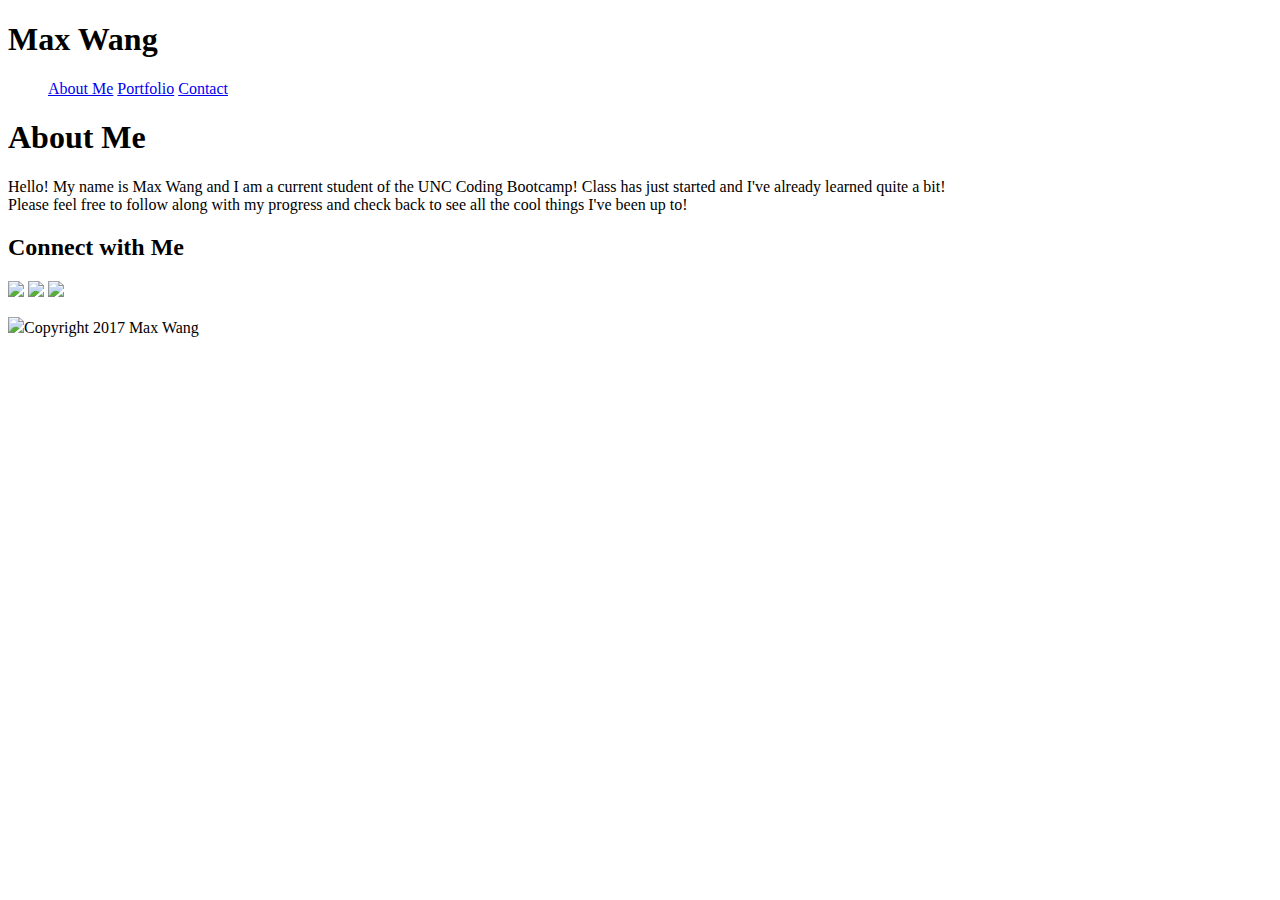
==== index.html @ a0f66d02 "Max Wang Portfolio" ====
<!DOCTYPE html>
<html>
	<head>
		<title>Max Wang About Me</title>
	</head>
	<body>
		<h1>Max Wang</h1>
		<ul>
			<a href='file:///Users/maxwang/Documents/GitHub/Basic-Portfolio/index.html'>About Me</a>
			<a href='file:///Users/maxwang/Documents/GitHub/Basic-Portfolio/portfolio.html'>Portfolio</a>
			<a href='file:///Users/maxwang/Documents/GitHub/Basic-Portfolio/contact.html'>Contact</a>
		</ul>
		<h1>About Me</h1>
		<p>Hello! My name is Max Wang and I am a current student of the UNC Coding Bootcamp! Class has just started and I've already learned quite a bit! <br>Please feel free to follow along with my progress and check back to see all the cool things I've been up to!</p>
		<h2>Connect with Me</h2>
		<a href='https://github.com/maximusunc'><img src='/Users/maxwang/Documents/GitHub/Basic-Portfolio/assets/images/if_github-square-social-media_764894.png'></a>
		<a href='https://www.linkedin.com/in/max-wang-225164b4/'><img src='/Users/maxwang/Documents/GitHub/Basic-Portfolio/assets/images/if_linkedin_1807540.png'></a>
		<a href='https://stackoverflow.com/users/8250415/max-wang'><img src='/Users/maxwang/Documents/GitHub/Basic-Portfolio/assets/images/if_overflow_386674.png'></a>
	</body>
	<footer>
		<p><img src='/Users/maxwang/Documents/GitHub/Basic-Portfolio/assets/images/if_BT_copyright_905542.png'>Copyright 2017 Max Wang</p>
	</footer>
</html>
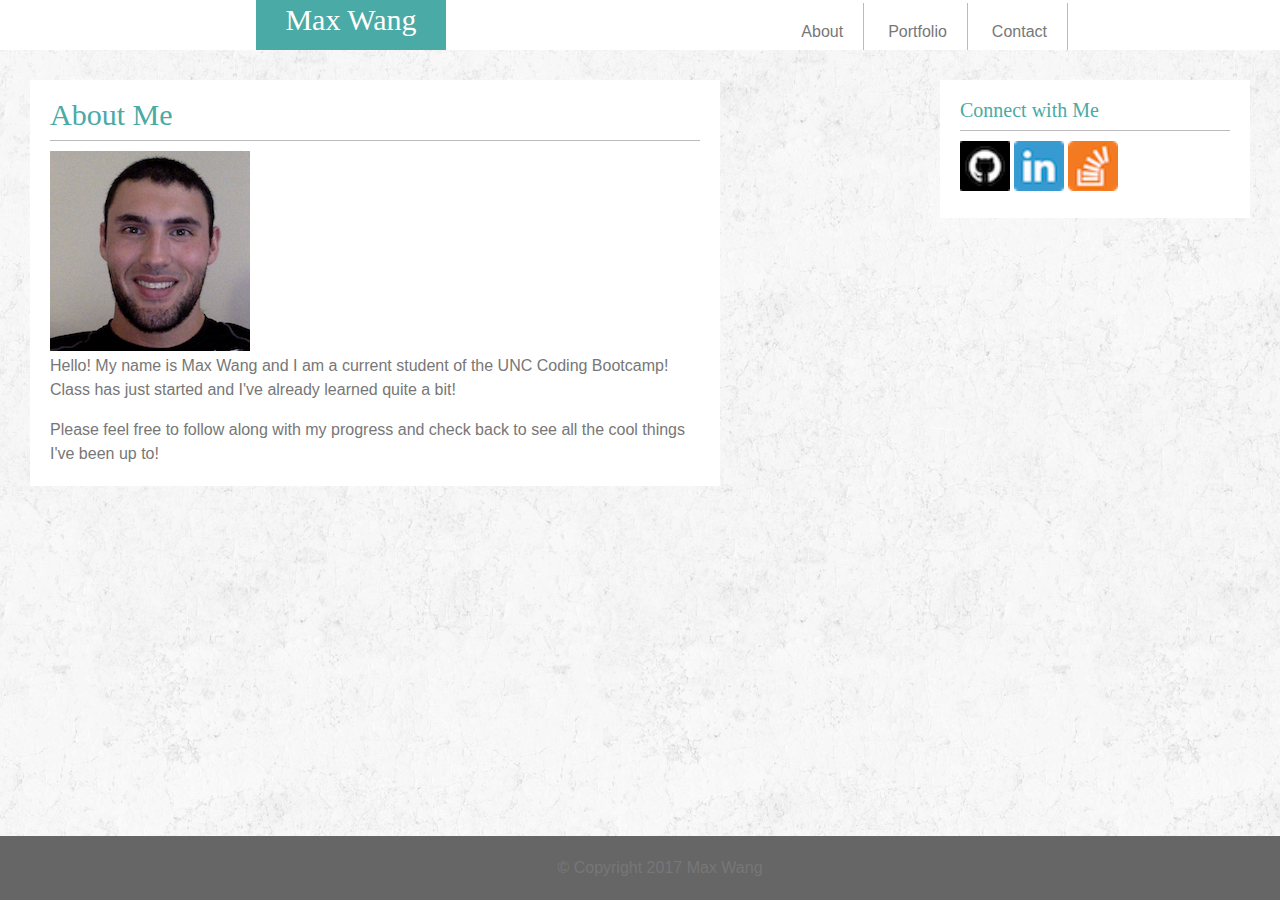
==== commit 26f87783: "Haven't been keeping up with changes, changed a lot" ====
--- a/index.html
+++ b/index.html
@@ -2,22 +2,44 @@
 <html>
 	<head>
 		<title>Max Wang About Me</title>
+		<link rel='stylesheet' type='text/css' href='assets/css/reset.css'>
+		<link rel='stylesheet' type='text/css' href='assets/css/style.css'>
 	</head>
 	<body>
-		<h1>Max Wang</h1>
-		<ul>
-			<a href='file:///Users/maxwang/Documents/GitHub/Basic-Portfolio/index.html'>About Me</a>
-			<a href='file:///Users/maxwang/Documents/GitHub/Basic-Portfolio/portfolio.html'>Portfolio</a>
-			<a href='file:///Users/maxwang/Documents/GitHub/Basic-Portfolio/contact.html'>Contact</a>
-		</ul>
-		<h1>About Me</h1>
-		<p>Hello! My name is Max Wang and I am a current student of the UNC Coding Bootcamp! Class has just started and I've already learned quite a bit! <br>Please feel free to follow along with my progress and check back to see all the cool things I've been up to!</p>
-		<h2>Connect with Me</h2>
-		<a href='https://github.com/maximusunc'><img src='/Users/maxwang/Documents/GitHub/Basic-Portfolio/assets/images/if_github-square-social-media_764894.png'></a>
-		<a href='https://www.linkedin.com/in/max-wang-225164b4/'><img src='/Users/maxwang/Documents/GitHub/Basic-Portfolio/assets/images/if_linkedin_1807540.png'></a>
-		<a href='https://stackoverflow.com/users/8250415/max-wang'><img src='/Users/maxwang/Documents/GitHub/Basic-Portfolio/assets/images/if_overflow_386674.png'></a>
+		<header>
+			<h1>Max Wang</h1>
+			<div class='topnav'>
+				<a href='index.html'>About</a>
+				<a href='portfolio.html'>Portfolio</a>
+				<a href='contact.html'>Contact</a>
+			</div>
+		</header>
+
+		<section class='content'>
+
+			<h2>About Me</h2>
+			<div class='header-underline'></div>
+			<img src='assets/images/Max-Wang.png' alt='Max Wang'>
+			<p>Hello! My name is Max Wang and I am a current student of the UNC Coding Bootcamp! Class has just started and I've already learned quite a bit!</p>
+			<br>
+			<p>Please feel free to follow along with my progress and check back to see all the cool things I've been up to!</p>
+
+		</section>
+
+		<div class='media'>
+
+			<h3>Connect with Me</h3>
+			<div class='header-underline'></div>
+			<a href='https://github.com/maximusunc' target='_blank'><img src='assets/images/if_github-square-social-media_764894.png' alt='Github'></a>
+			<a href='https://www.linkedin.com/in/max-wang-225164b4/' target='_blank'><img src='assets/images/if_linkedin_1807540.png' alt='LinkedIn'></a>
+			<a href='https://stackoverflow.com/users/8250415/max-wang' target='_blank'><img src='assets/images/if_overflow_386674.png' alt='Stack Overflow'></a>
+
+		</div>
+
+	<footer>
+		<p>&copy; Copyright 2017 Max Wang</p>
+	</footer>
+
 	</body>
-	<footer>
-		<p><img src='/Users/maxwang/Documents/GitHub/Basic-Portfolio/assets/images/if_BT_copyright_905542.png'>Copyright 2017 Max Wang</p>
-	</footer>
+	
 </html>--- a/assets/css/style.css
+++ b/assets/css/style.css
@@ -0,0 +1,146 @@
+/*Top Navigation Bar*/
+header {
+	background: #ffffff;
+	overflow: auto;
+	position: fixed;
+	height: 50px;
+	border: #cccccc;
+	top: 0;
+	width: 100%;
+	z-index: 900;
+}
+		/*My Name*/
+header h1 {
+	position: absolute;
+	color: white;
+	font-size: 30px;
+	background: #4aaaa5;
+	width: 150px;
+	height: 50%;
+	text-align: center;
+	padding: 20px;
+	bottom: 0;
+	left: 20%;
+	clear: both;
+}
+		/*Links on the right*/
+.topnav {
+	float: right;
+	clear: both;
+	background: #ffffff;
+	color: #777777;
+	text-align: center;
+	padding: 20px;
+	/*margin: 20px 20px 0px 0px;*/
+	position: absolute;
+	right: 15%;
+	/*top: 1%;*/
+}
+.topnav a {
+	text-decoration: none;
+	padding: 20px;
+	border-right: 1px solid #bcb9bf;
+}
+/*End of Top Navigation Bar*/
+
+body {
+	background-color: #dddddd;
+	margin-top: 50px;
+	background-image: url('../images/rockywall.png');
+}
+.content {
+	position: relative;
+	margin: 30px;
+	background: #ffffff;
+	width: 650px;
+	height: contain;
+	float: left;
+	padding: 20px;
+}
+.content h2 {
+	/*text-decoration: underline;*/
+}
+
+/*Testing portfolio descriptions*/
+#portfolio {
+	position: relative;
+}
+#city h4 {
+	position: fixed;
+	top: 0;
+}
+/*End Test*/
+#portfolio img {
+	height: 100px;
+	width: 200px;
+	display: inline;
+}
+#portfolio h4 {
+	background: #4aaaa5;
+	color: white;
+	width: 100%;
+	padding: 20px;
+	text-align: center;
+}
+.media {
+	position: relative;
+	padding: 20px;
+	margin: 30px;
+	background-color: #ffffff;
+	width: 270px;
+	height: 10%;
+	display: block;
+	float: right;
+	margin-bottom: 100px;
+}
+.media img {
+	width: 50px;
+}
+.header-underline {
+	height: 1px;
+	background-color: #bcb9bf;
+	width: 100%;
+	margin: 10px 0px;
+}
+input {
+	width: 300px;
+	border-color: #bcb9bf;
+}
+#message {
+	height: 200px;
+}
+button {
+	display: block;
+	background: #4aaaa5;
+	color: white;
+	margin-top: 10px;
+}
+
+h2, h3 {
+	color: #4aaaa5;
+}
+/*Fonts*/
+h1, h2, h3, h4 {
+	font-family: 'Georgia', Times, 'Times New Roman', serif;
+}
+p, a {
+	color: #777777;
+	font-family: 'Arial', 'Helvetica Neue', Helvetica, sans-serif;
+	line-height: 1.5;
+}
+h2 {
+	font-size: 30px;
+}
+h3 {
+	font-size: 20px;
+}
+footer {
+	position: fixed;
+	bottom: 0;
+	left: 0;
+	width: 100%;
+	text-align: center;
+	padding: 20px;
+	color: #777777;
+	background: #666666;
+}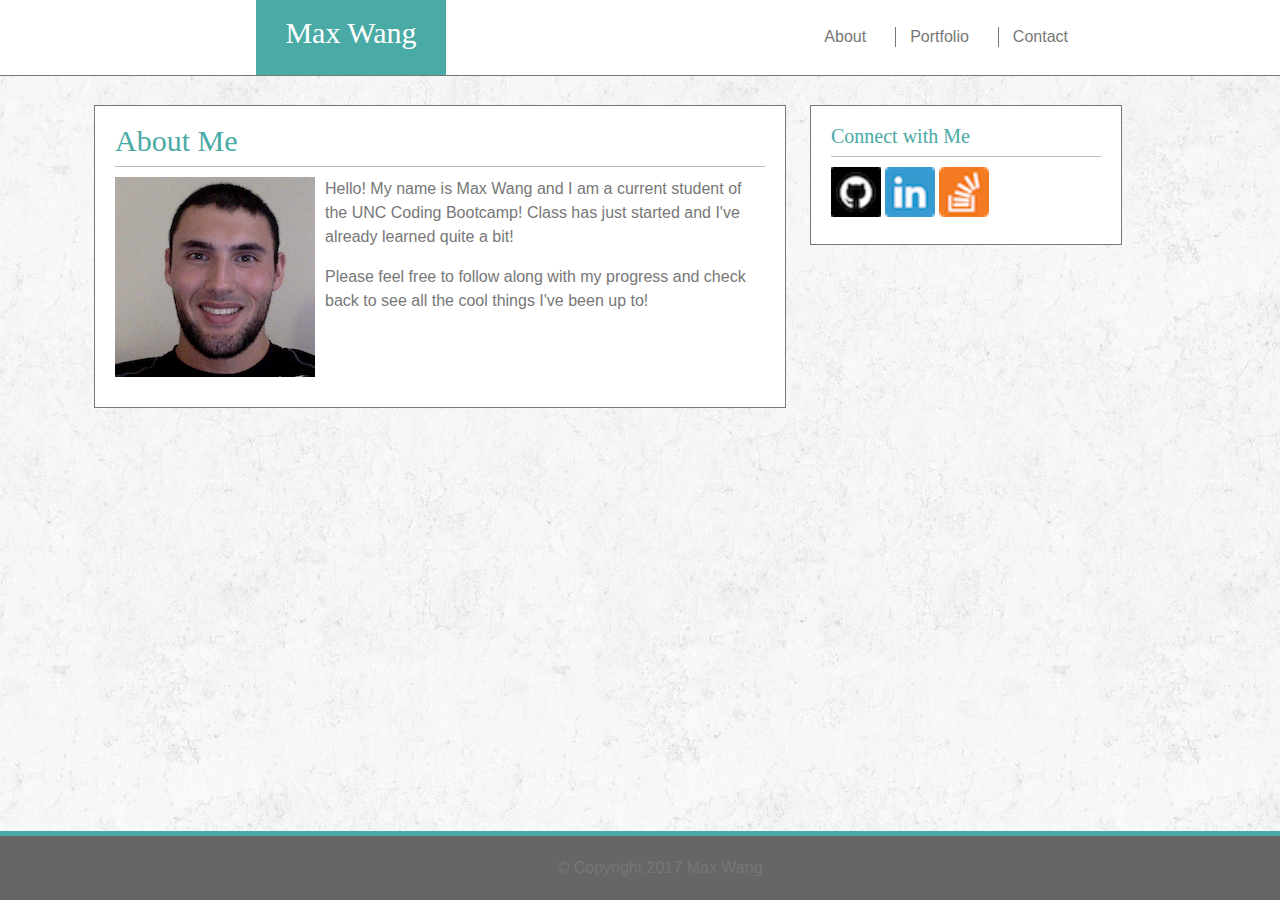
==== commit 234f4637: "fixed nav bar and added borders on everything" ====
--- a/index.html
+++ b/index.html
@@ -7,12 +7,17 @@
 	</head>
 	<body>
 		<header>
+
 			<h1>Max Wang</h1>
+
 			<div class='topnav'>
 				<a href='index.html'>About</a>
+				<div class='topnav-line'></div>
 				<a href='portfolio.html'>Portfolio</a>
+				<div class='topnav-line'></div>
 				<a href='contact.html'>Contact</a>
 			</div>
+
 		</header>
 
 		<section class='content'>
@@ -36,6 +41,8 @@
 
 		</div>
 
+	<div class='footer-line'></div>
+	
 	<footer>
 		<p>&copy; Copyright 2017 Max Wang</p>
 	</footer>
--- a/assets/css/style.css
+++ b/assets/css/style.css
@@ -2,12 +2,15 @@
 header {
 	background: #ffffff;
 	overflow: auto;
-	position: fixed;
-	height: 50px;
+	position: absolute;
+	height: 75px;
 	border: #cccccc;
 	top: 0;
 	width: 100%;
 	z-index: 900;
+	margin: 0;
+	clear: both;
+	border-bottom: 1px solid #777777;
 }
 		/*My Name*/
 header h1 {
@@ -22,43 +25,57 @@
 	bottom: 0;
 	left: 20%;
 	clear: both;
+	display: block;
 }
 		/*Links on the right*/
 .topnav {
-	float: right;
+	display: block;
+	float: left;
 	clear: both;
 	background: #ffffff;
 	color: #777777;
 	text-align: center;
-	padding: 20px;
-	/*margin: 20px 20px 0px 0px;*/
 	position: absolute;
 	right: 15%;
-	/*top: 1%;*/
+	top: 25px;
 }
 .topnav a {
 	text-decoration: none;
-	padding: 20px;
-	border-right: 1px solid #bcb9bf;
+	padding: 0px 20px;
+	clear: both;
+}
+.topnav-line {
+	display: inline;
+	position: absolute;
+	top: 2px;
+	height: 20px;
+	width: 1px;
+	background-color: #777777;
+	margin: 0px 5px;
 }
 /*End of Top Navigation Bar*/
 
 body {
 	background-color: #dddddd;
-	margin-top: 50px;
+	margin-top: 75px;
+	padding: 0px;
 	background-image: url('../images/rockywall.png');
 }
 .content {
 	position: relative;
 	margin: 30px;
+	left: 5%;
 	background: #ffffff;
 	width: 650px;
 	height: contain;
 	float: left;
 	padding: 20px;
+	border: 1px solid #777777;
+	overflow: hidden;
 }
-.content h2 {
-	/*text-decoration: underline;*/
+.content img {
+	float: left;
+	padding: 0px 10px 10px 0px;
 }
 
 /*Testing portfolio descriptions*/
@@ -86,12 +103,14 @@
 	position: relative;
 	padding: 20px;
 	margin: 30px;
+	right: 10%;
 	background-color: #ffffff;
 	width: 270px;
 	height: 10%;
 	display: block;
 	float: right;
 	margin-bottom: 100px;
+	border: 1px solid #777777;
 }
 .media img {
 	width: 50px;
@@ -103,11 +122,12 @@
 	margin: 10px 0px;
 }
 input {
-	width: 300px;
+	width: 650px;
 	border-color: #bcb9bf;
 }
-#message {
+textarea {
 	height: 200px;
+	width: 650px;
 }
 button {
 	display: block;
@@ -143,4 +163,13 @@
 	padding: 20px;
 	color: #777777;
 	background: #666666;
+	border: 1px 0px 1px 0px solid #4aaaa5;
+}
+.footer-line {
+	width: 100%;
+	height: 5px;
+	background-color: #4aaaa5;
+	position: fixed;
+	bottom: 64px;
+	margin: 0 auto;
 }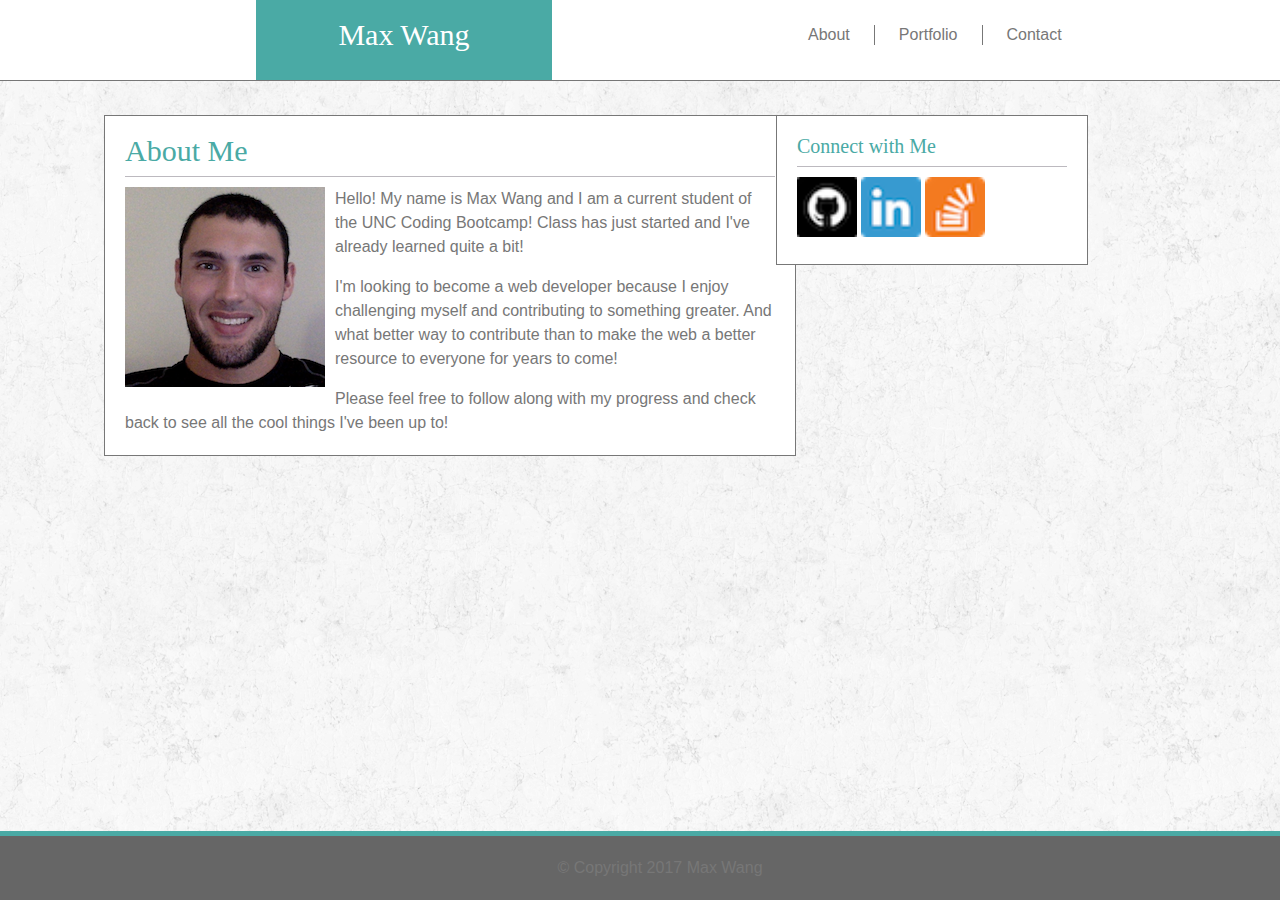
==== commit 3af9e4bb: "added text to about me and small sizing adjustments" ====
--- a/index.html
+++ b/index.html
@@ -27,6 +27,8 @@
 			<img src='assets/images/Max-Wang.png' alt='Max Wang'>
 			<p>Hello! My name is Max Wang and I am a current student of the UNC Coding Bootcamp! Class has just started and I've already learned quite a bit!</p>
 			<br>
+			<p>I'm looking to become a web developer because I enjoy challenging myself and contributing to something greater. And what better way to contribute than to make the web a better resource to everyone for years to come!</p>
+			<br>
 			<p>Please feel free to follow along with my progress and check back to see all the cool things I've been up to!</p>
 
 		</section>
@@ -41,6 +43,8 @@
 
 		</div>
 
+	<div class='break'></div>
+
 	<div class='footer-line'></div>
 	
 	<footer>
--- a/assets/css/style.css
+++ b/assets/css/style.css
@@ -1,9 +1,15 @@
+/*@media all and (min-width: 80%) {
+	.media {
+		clear: left;
+		margin: 0 auto;
+	}
+}*/
 /*Top Navigation Bar*/
 header {
 	background: #ffffff;
 	overflow: auto;
 	position: absolute;
-	height: 75px;
+	height: 80px;
 	border: #cccccc;
 	top: 0;
 	width: 100%;
@@ -18,7 +24,7 @@
 	color: white;
 	font-size: 30px;
 	background: #4aaaa5;
-	width: 150px;
+	width: 20%;
 	height: 50%;
 	text-align: center;
 	padding: 20px;
@@ -29,41 +35,37 @@
 }
 		/*Links on the right*/
 .topnav {
-	display: block;
-	float: left;
-	clear: both;
 	background: #ffffff;
 	color: #777777;
-	text-align: center;
 	position: absolute;
 	right: 15%;
 	top: 25px;
+	height: 25px;
+	width: 300px;
 }
 .topnav a {
 	text-decoration: none;
-	padding: 0px 20px;
-	clear: both;
+	padding: 10px 20px;
+	text-align: center;
+	position: relative;
+	bottom: 5px;
 }
 .topnav-line {
-	display: inline;
-	position: absolute;
-	top: 2px;
-	height: 20px;
+	display: inline-block;
+	height: 80%;
 	width: 1px;
 	background-color: #777777;
-	margin: 0px 5px;
 }
 /*End of Top Navigation Bar*/
-
-body {
-	background-color: #dddddd;
-	margin-top: 75px;
-	padding: 0px;
-	background-image: url('../images/rockywall.png');
+.header-underline {
+	height: 1px;
+	background-color: #bcb9bf;
+	width: 100%;
+	margin: 10px 0px;
 }
 .content {
 	position: relative;
-	margin: 30px;
+	margin: 40px;
 	left: 5%;
 	background: #ffffff;
 	width: 650px;
@@ -71,88 +73,57 @@
 	float: left;
 	padding: 20px;
 	border: 1px solid #777777;
-	overflow: hidden;
+	overflow: auto;
 }
+.media {
+	position: relative;
+	padding: 20px;
+	margin: 40px auto;
+	right: 15%;
+	background-color: #ffffff;
+	width: 270px;
+	height: 20%;
+	display: block;
+	float: right;
+	border: 1px solid #777777;
+	margin-bottom: 100px;
+}
+/*Images*/
 .content img {
 	float: left;
 	padding: 0px 10px 10px 0px;
 }
-
-/*Testing portfolio descriptions*/
-#portfolio {
+#portfolio img {
 	position: relative;
-}
-#city h4 {
-	position: fixed;
-	top: 0;
-}
-/*End Test*/
-#portfolio img {
+	width: 100%;
 	height: 100px;
-	width: 200px;
-	display: inline;
-}
-#portfolio h4 {
-	background: #4aaaa5;
-	color: white;
-	width: 100%;
-	padding: 20px;
-	text-align: center;
-}
-.media {
-	position: relative;
-	padding: 20px;
-	margin: 30px;
-	right: 10%;
-	background-color: #ffffff;
-	width: 270px;
-	height: 10%;
-	display: block;
-	float: right;
-	margin-bottom: 100px;
-	border: 1px solid #777777;
 }
 .media img {
-	width: 50px;
+	width: 60px;
 }
-.header-underline {
-	height: 1px;
-	background-color: #bcb9bf;
+/*Portfolio Image Links*/
+.city-planning, .woman, .knight, .running {
+	position: relative;
+	width: 40%;
+	height: 40%;
+	margin: 20px;
+	display: inline-block;
+
+}
+span {
+	position: absolute;
+	bottom: 20px;
 	width: 100%;
-	margin: 10px 0px;
+	color: white;
+	text-align: center;
+	background-color: #4aaaa5;
+	padding: 3px 0px;
 }
-input {
-	width: 650px;
-	border-color: #bcb9bf;
-}
-textarea {
-	height: 200px;
-	width: 650px;
-}
-button {
-	display: block;
-	background: #4aaaa5;
-	color: white;
-	margin-top: 10px;
-}
-
-h2, h3 {
-	color: #4aaaa5;
-}
-/*Fonts*/
-h1, h2, h3, h4 {
-	font-family: 'Georgia', Times, 'Times New Roman', serif;
-}
-p, a {
-	color: #777777;
-	font-family: 'Arial', 'Helvetica Neue', Helvetica, sans-serif;
-	line-height: 1.5;
-}
-h2 {
-	font-size: 30px;
-}
-h3 {
-	font-size: 20px;
+.break {
+	position: relative;
+	bottom: 0;
+	width: 1px;
+	height: 500px;
 }
 footer {
 	position: fixed;
@@ -172,4 +143,57 @@
 	position: fixed;
 	bottom: 64px;
 	margin: 0 auto;
-}+}
+/*Hovers*/
+.topnav a:hover {
+	background-color: #4aaaa5;
+	color: white;
+}
+button:hover {
+	color: #4aaaa5;
+	background-color: white;
+	font-weight: bold;
+}
+/*Fonts*/
+h1, h2, h3, h4 {
+	font-family: 'Georgia', Times, 'Times New Roman', serif;
+}
+p, a {
+	color: #777777;
+	font-family: 'Arial', 'Helvetica Neue', Helvetica, sans-serif;
+	line-height: 1.5;
+}
+h2 {
+	font-size: 30px;
+}
+h3 {
+	font-size: 20px;
+}
+h2, h3 {
+	color: #4aaaa5;
+}
+/*End Fonts*/
+body {
+	background-color: #dddddd;
+	margin-top: 75px;
+	padding: 0px;
+	background-image: url('../images/rockywall.png');
+}
+input {
+	width: 650px;
+	border-color: #bcb9bf;
+}
+textarea {
+	height: 200px;
+	width: 650px;
+}
+button {
+	display: block;
+	background: #4aaaa5;
+	color: white;
+	margin-top: 10px;
+	height: 30px;
+	width: 75px;
+}
+
+
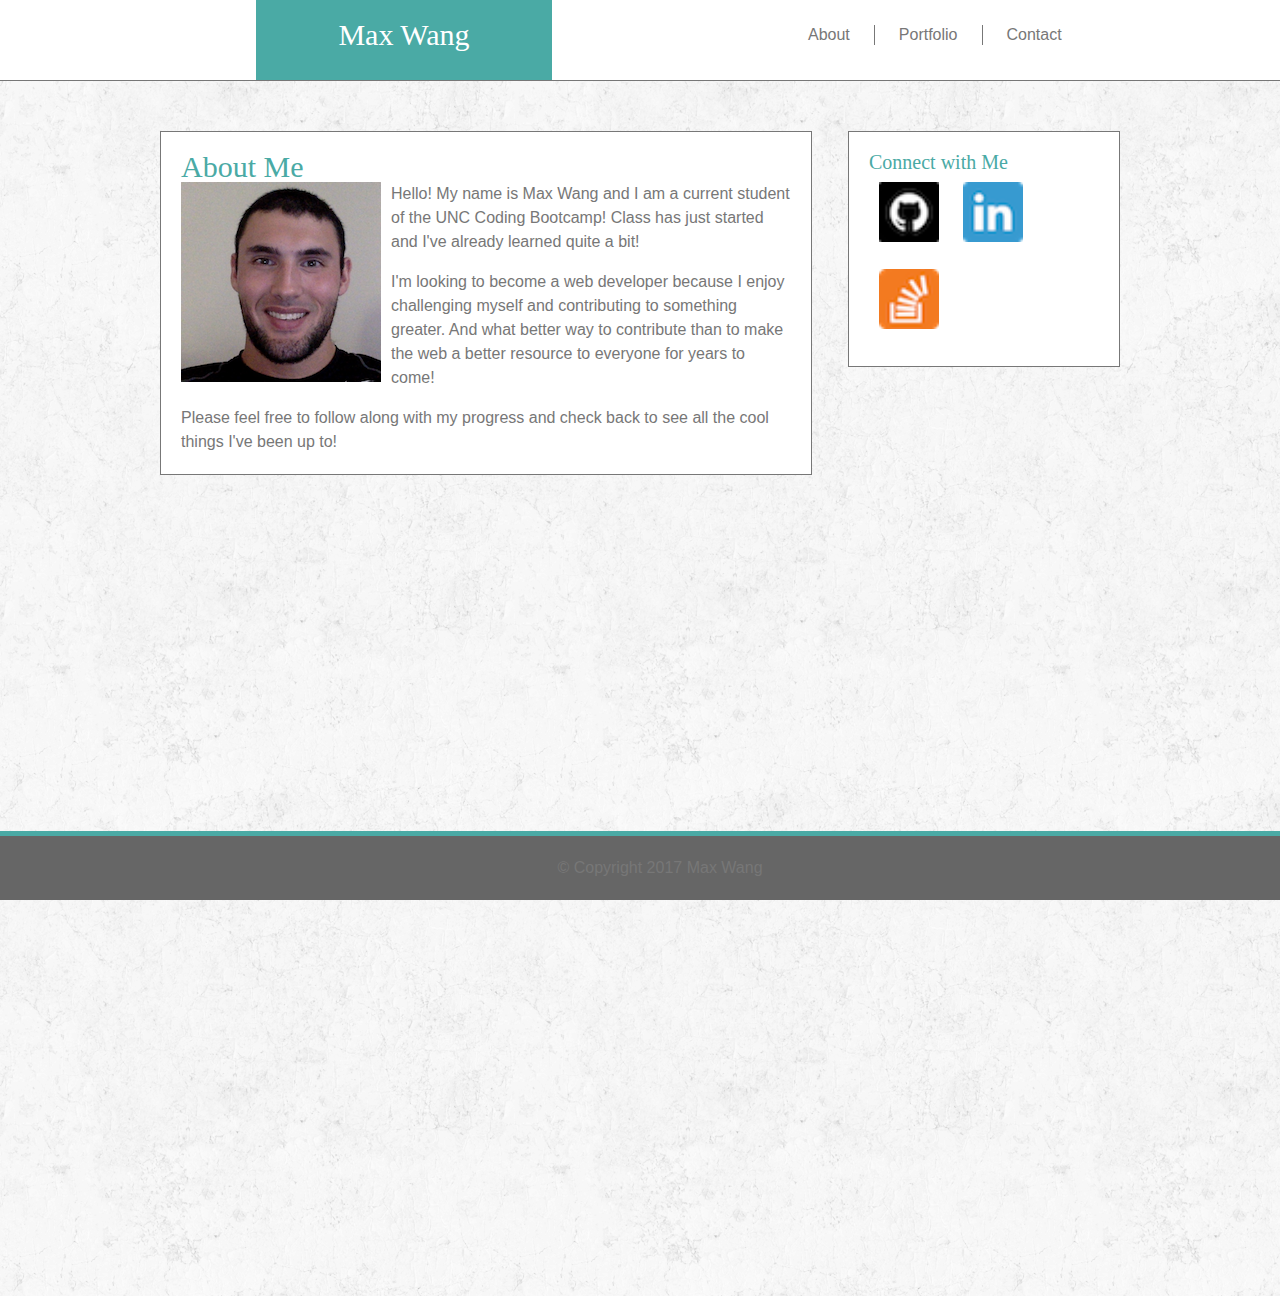
==== commit 22f29507: "fixed positioning header footer everything" ====
--- a/index.html
+++ b/index.html
@@ -6,6 +6,9 @@
 		<link rel='stylesheet' type='text/css' href='assets/css/style.css'>
 	</head>
 	<body>
+
+	<div class='wrapper'>
+
 		<header>
 
 			<h1>Max Wang</h1>
@@ -19,6 +22,8 @@
 			</div>
 
 		</header>
+
+		<div class='container'>
 
 		<section class='content'>
 
@@ -43,11 +48,13 @@
 
 		</div>
 
-	<div class='break'></div>
+		</div>
 
-	<div class='footer-line'></div>
+	<div class='push'></div>
 	
-	<footer>
+	</div>
+
+	<footer class='footer'>
 		<p>&copy; Copyright 2017 Max Wang</p>
 	</footer>
 
--- a/assets/css/style.css
+++ b/assets/css/style.css
@@ -1,21 +1,11 @@
-/*@media all and (min-width: 80%) {
-	.media {
-		clear: left;
-		margin: 0 auto;
-	}
-}*/
 /*Top Navigation Bar*/
 header {
 	background: #ffffff;
 	overflow: auto;
-	position: absolute;
+	position: relative;
 	height: 80px;
 	border: #cccccc;
-	top: 0;
 	width: 100%;
-	z-index: 900;
-	margin: 0;
-	clear: both;
 	border-bottom: 1px solid #777777;
 }
 		/*My Name*/
@@ -57,19 +47,15 @@
 	background-color: #777777;
 }
 /*End of Top Navigation Bar*/
-.header-underline {
-	height: 1px;
-	background-color: #bcb9bf;
-	width: 100%;
-	margin: 10px 0px;
+.container {
+	width: 960px;
+    margin: auto;
+    margin-top: 50px;
 }
 .content {
 	position: relative;
-	margin: 40px;
-	left: 5%;
 	background: #ffffff;
-	width: 650px;
-	height: contain;
+	width: 610px;
 	float: left;
 	padding: 20px;
 	border: 1px solid #777777;
@@ -78,15 +64,11 @@
 .media {
 	position: relative;
 	padding: 20px;
-	margin: 40px auto;
-	right: 15%;
 	background-color: #ffffff;
-	width: 270px;
+	width: 230px;
 	height: 20%;
-	display: block;
 	float: right;
 	border: 1px solid #777777;
-	margin-bottom: 100px;
 }
 /*Images*/
 .content img {
@@ -100,6 +82,7 @@
 }
 .media img {
 	width: 60px;
+	padding: 10px;
 }
 /*Portfolio Image Links*/
 .city-planning, .woman, .knight, .running {
@@ -119,30 +102,15 @@
 	background-color: #4aaaa5;
 	padding: 3px 0px;
 }
-.break {
-	position: relative;
-	bottom: 0;
-	width: 1px;
-	height: 500px;
-}
 footer {
 	position: fixed;
 	bottom: 0;
-	left: 0;
 	width: 100%;
 	text-align: center;
 	padding: 20px;
 	color: #777777;
 	background: #666666;
-	border: 1px 0px 1px 0px solid #4aaaa5;
-}
-.footer-line {
-	width: 100%;
-	height: 5px;
-	background-color: #4aaaa5;
-	position: fixed;
-	bottom: 64px;
-	margin: 0 auto;
+	border-top: 5px solid #4aaaa5;
 }
 /*Hovers*/
 .topnav a:hover {
@@ -173,19 +141,23 @@
 	color: #4aaaa5;
 }
 /*End Fonts*/
-body {
+html, body {
 	background-color: #dddddd;
-	margin-top: 75px;
-	padding: 0px;
 	background-image: url('../images/rockywall.png');
+	height: 120%;
+	margin: 0;
+}
+.wrapper {
+	min-height: 100%;
+	margin-bottom: -50px;
 }
 input {
-	width: 650px;
+	width: 610px;
 	border-color: #bcb9bf;
 }
 textarea {
-	height: 200px;
-	width: 650px;
+	height: 150px;
+	width: 610px;
 }
 button {
 	display: block;
@@ -196,4 +168,3 @@
 	width: 75px;
 }
 
-
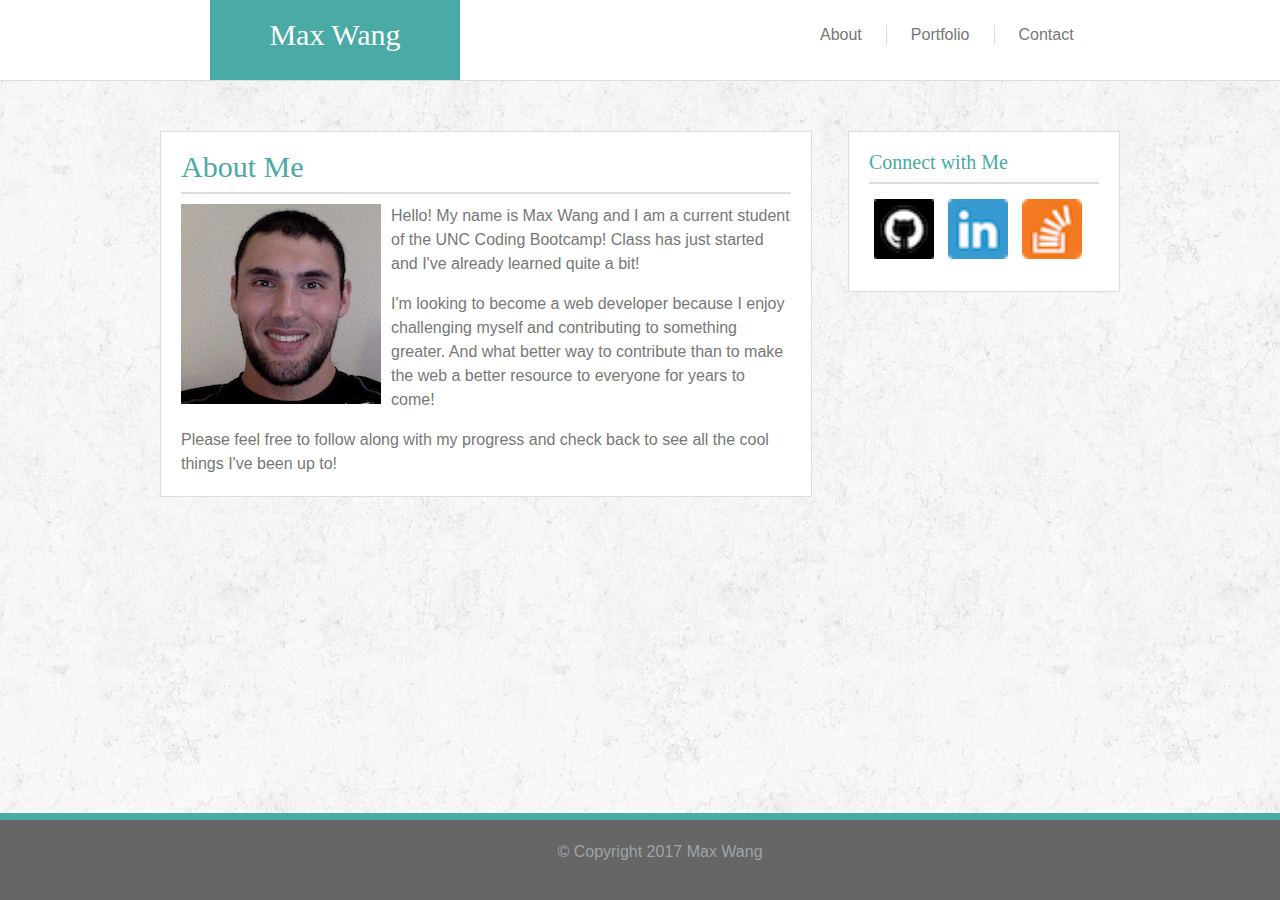
==== commit ed3d4956: "added framework for media queries and added a viewport meta tag to html" ====
--- a/index.html
+++ b/index.html
@@ -4,6 +4,8 @@
 		<title>Max Wang About Me</title>
 		<link rel='stylesheet' type='text/css' href='assets/css/reset.css'>
 		<link rel='stylesheet' type='text/css' href='assets/css/style.css'>
+		<meta name=viewport content="width=device-width, initial-scale=1">
+
 	</head>
 	<body>
 
--- a/assets/css/style.css
+++ b/assets/css/style.css
@@ -6,7 +6,7 @@
 	height: 80px;
 	border: #cccccc;
 	width: 100%;
-	border-bottom: 1px solid #777777;
+	border-bottom: 1px solid #dddddd;
 }
 		/*My Name*/
 header h1 {
@@ -14,21 +14,21 @@
 	color: white;
 	font-size: 30px;
 	background: #4aaaa5;
-	width: 20%;
+	width: 210px;
 	height: 50%;
 	text-align: center;
 	padding: 20px;
 	bottom: 0;
-	left: 20%;
+	left: 210px;
 	clear: both;
 	display: block;
 }
 		/*Links on the right*/
 .topnav {
 	background: #ffffff;
-	color: #777777;
+	color: #dddddd;
 	position: absolute;
-	right: 15%;
+	right: 180px;
 	top: 25px;
 	height: 25px;
 	width: 300px;
@@ -44,9 +44,15 @@
 	display: inline-block;
 	height: 80%;
 	width: 1px;
-	background-color: #777777;
+	background-color: #dddddd;
 }
 /*End of Top Navigation Bar*/
+.header-underline {
+	width: 100%;
+	height: 2px;
+	background-color: #dddddd;
+	margin: 10px 0px;
+}
 .container {
 	width: 960px;
     margin: auto;
@@ -58,7 +64,7 @@
 	width: 610px;
 	float: left;
 	padding: 20px;
-	border: 1px solid #777777;
+	border: 1px solid #dddddd;
 	overflow: auto;
 }
 .media {
@@ -68,7 +74,7 @@
 	width: 230px;
 	height: 20%;
 	float: right;
-	border: 1px solid #777777;
+	border: 1px solid #dddddd;
 }
 /*Images*/
 .content img {
@@ -82,7 +88,7 @@
 }
 .media img {
 	width: 60px;
-	padding: 10px;
+	padding: 5px;
 }
 /*Portfolio Image Links*/
 .city-planning, .woman, .knight, .running {
@@ -106,11 +112,11 @@
 	position: fixed;
 	bottom: 0;
 	width: 100%;
+	height: 40px;
 	text-align: center;
 	padding: 20px;
-	color: #777777;
 	background: #666666;
-	border-top: 5px solid #4aaaa5;
+	border-top: 7px solid #4aaaa5;
 }
 /*Hovers*/
 .topnav a:hover {
@@ -140,11 +146,14 @@
 h2, h3 {
 	color: #4aaaa5;
 }
+footer p {
+	color: #9ea4a8;
+}
 /*End Fonts*/
 html, body {
 	background-color: #dddddd;
 	background-image: url('../images/rockywall.png');
-	height: 120%;
+	height: 100%;
 	margin: 0;
 }
 .wrapper {
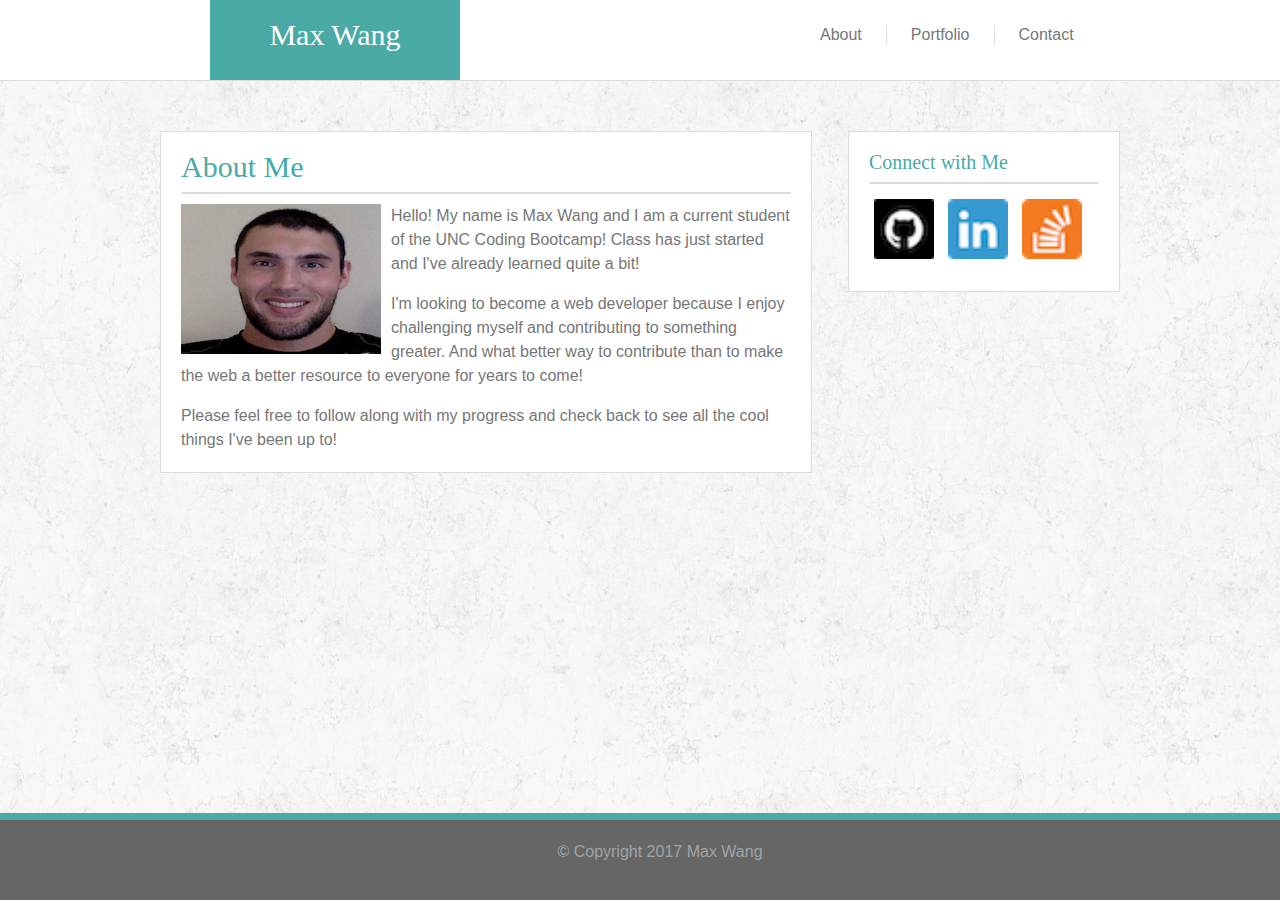
==== commit c2c5df06: "Basically redid most of css file" ====
--- a/index.html
+++ b/index.html
@@ -16,7 +16,7 @@
 			<h1>Max Wang</h1>
 
 			<div class='topnav'>
-				<a href='index.html'>About</a>
+				<a class='active' href='index.html'>About</a>
 				<div class='topnav-line'></div>
 				<a href='portfolio.html'>Portfolio</a>
 				<div class='topnav-line'></div>
--- a/assets/css/style.css
+++ b/assets/css/style.css
@@ -78,6 +78,8 @@
 }
 /*Images*/
 .content img {
+	height: 150px;
+	width: 200px;
 	float: left;
 	padding: 0px 10px 10px 0px;
 }
@@ -176,4 +178,28 @@
 	height: 30px;
 	width: 75px;
 }
-
+/*Media Queries*/
+@media screen and (max-width: 980px) {
+	.container {
+		width: 748px;
+	}
+	.content {
+		width: 369px;
+	}
+	.content img {
+		width: 340px;
+		height: 200px;
+	}
+	.content p {
+		clear: both;
+	}
+	.media {
+		width: 269px;
+	}
+}
+@media screen and (max-width: 768px) {
+	
+}
+@media screen and (max-width: 640px) {
+	
+}
